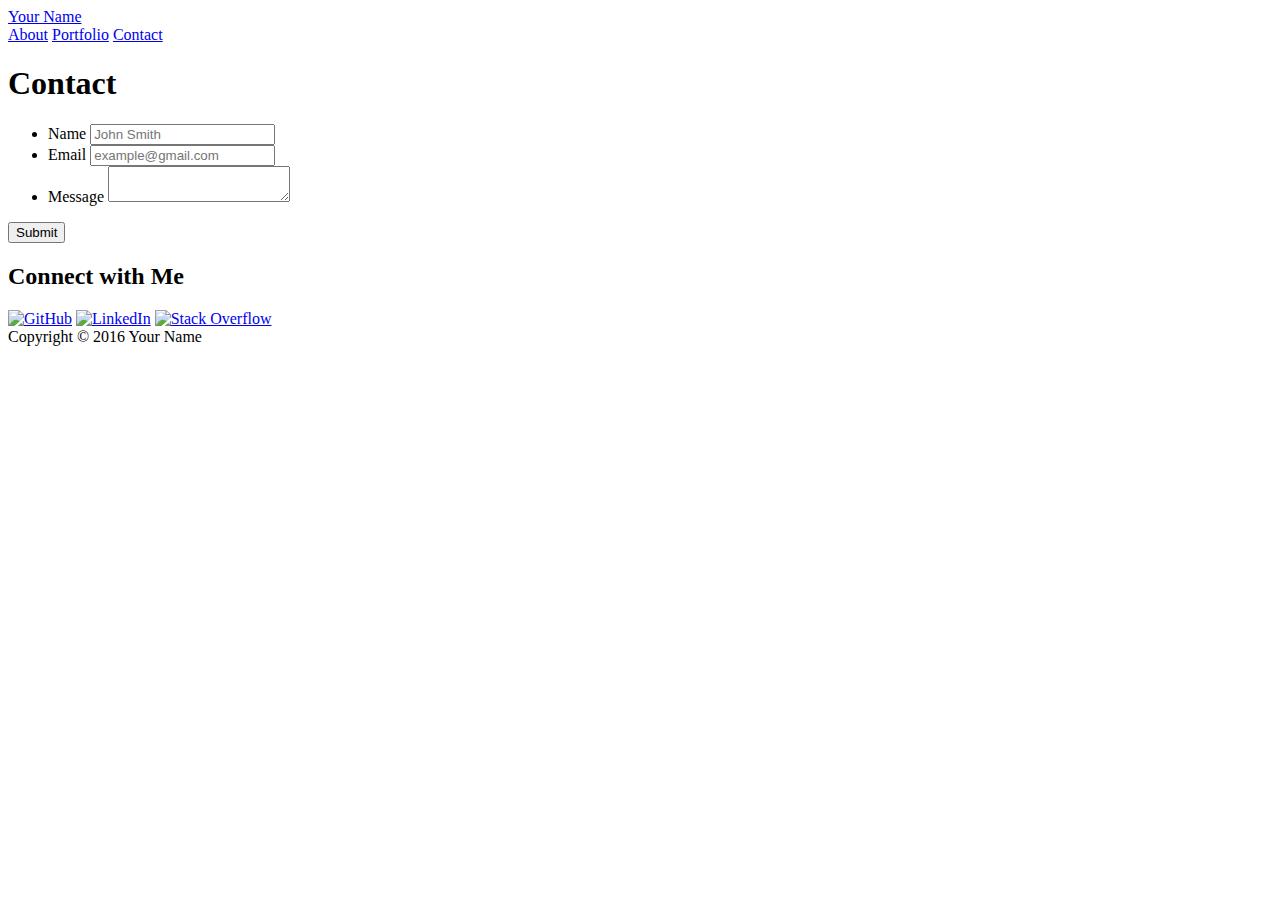
==== contact.html @ 5b7da8f0 "Template and CSS for Assignment 2, part 1" ====
<!doctype html>
<html lang="en-us">
<head>
  <meta charset="UTF-8">
  <title>Contact | Your Name</title>
  <link rel="stylesheet" type="text/css" href="assets/css/reset.css">
  <link rel="stylesheet" type="text/css" href="assets/css/style.css">
</head>
<body>
  <header id="masthead">
    <div class="container">
      <a href="index.html" id="logo">Your Name</a>
      <nav>
        <a href="index.html">About</a>
        <a href="portfolio.html">Portfolio</a>
        <a href="contact.html">Contact</a>
      </nav>
    </div>
  </header>
  <div id="main-container" class="container">
    <section class="main-section">
      <h1>Contact</h1>
      <form id="contact-form">
        <ul>
          <li>
            <label for="name">Name</label>
            <input type="text" id="name" name="name" placeholder="John Smith" required="required">
          </li>
          <li>
            <label for="email">Email</label>
            <input type="email" id="email" name="email" placeholder="example@gmail.com" required="required">
          </li>
          <li>
            <label for="message">Message</label>
            <textarea id="message" name="message" required="required"></textarea>
          </li>
        </ul>
        <input type="submit">
      </form>
    </section>
    <section class="sidebar">
      <div id="connect">
        <h2>Connect with Me</h2>
        <a href="#"><img src="assets/images/github-128.png" class="social" alt="GitHub" /></a>
        <a href="#"><img src="assets/images/linkedin-128.png" class="social" alt="LinkedIn" /></a>
        <a href="#"><img src="assets/images/stackoverflow-128.png" class="social" alt="Stack Overflow" /></a>
      </div>
    </section>
  </div>
  <footer>
    <div class="container">
      Copyright &copy; 2016 Your Name
    </div>
  </footer>
</body>
</html>
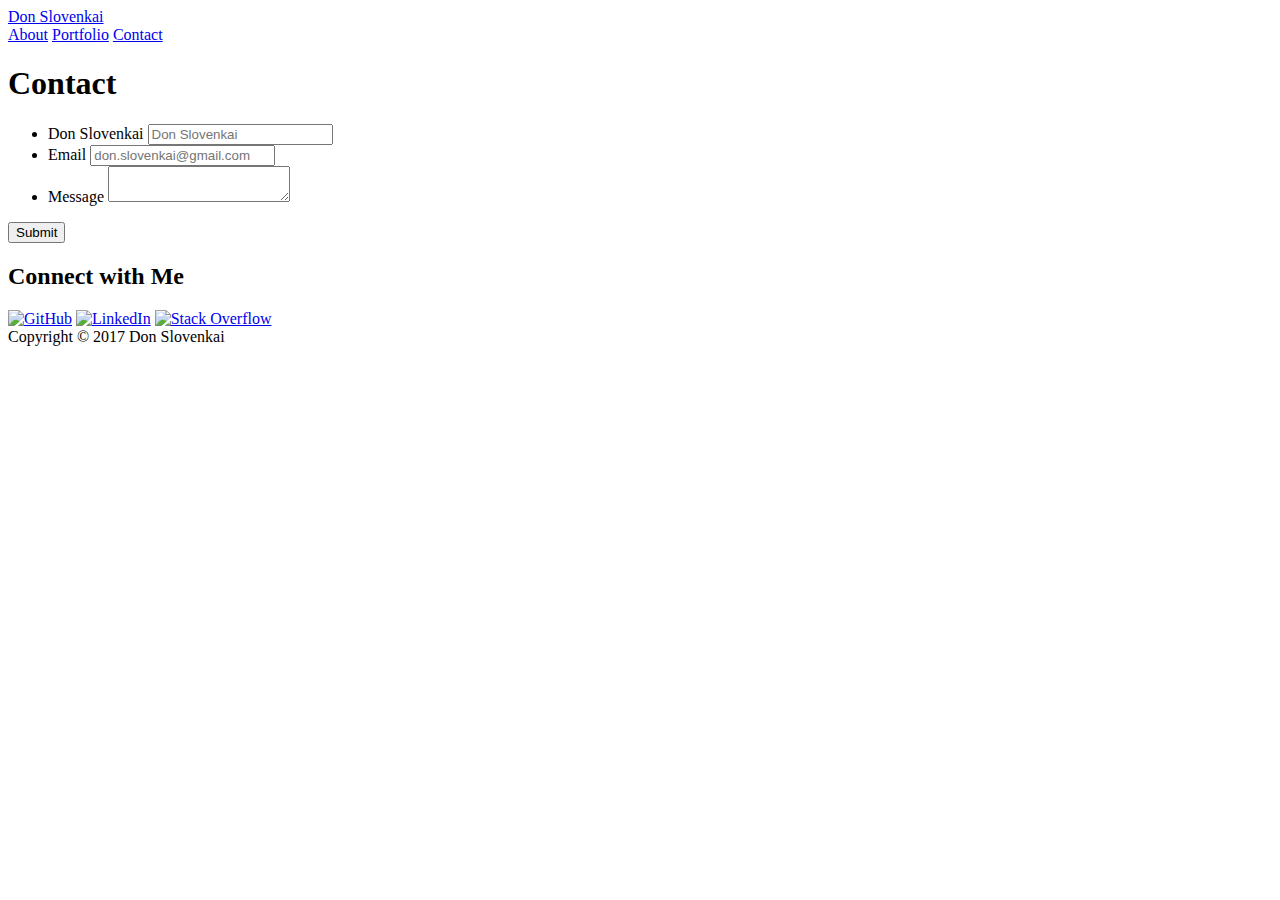
==== commit 86e19d91: "Updated files for assignment 2, part 1" ====
--- a/contact.html
+++ b/contact.html
@@ -2,14 +2,14 @@
 <html lang="en-us">
 <head>
   <meta charset="UTF-8">
-  <title>Contact | Your Name</title>
+  <title>Contact | Don Slovenkai</title>
   <link rel="stylesheet" type="text/css" href="assets/css/reset.css">
-  <link rel="stylesheet" type="text/css" href="assets/css/style.css">
+  <link rel="stylesheet" type="text/css" href="assets/css/style3.css">
 </head>
 <body>
   <header id="masthead">
     <div class="container">
-      <a href="index.html" id="logo">Your Name</a>
+      <a href="index.html" id="logo">Don Slovenkai</a>
       <nav>
         <a href="index.html">About</a>
         <a href="portfolio.html">Portfolio</a>
@@ -17,18 +17,21 @@
       </nav>
     </div>
   </header>
+
+  <!--Adds wrapper for media queries-->
+  <div class="wrapper">
   <div id="main-container" class="container">
     <section class="main-section">
       <h1>Contact</h1>
       <form id="contact-form">
         <ul>
           <li>
-            <label for="name">Name</label>
-            <input type="text" id="name" name="name" placeholder="John Smith" required="required">
+            <label for="name">Don Slovenkai</label>
+            <input type="text" id="name" name="name" placeholder="Don Slovenkai" required="required">
           </li>
           <li>
             <label for="email">Email</label>
-            <input type="email" id="email" name="email" placeholder="example@gmail.com" required="required">
+            <input type="email" id="email" name="email" placeholder="don.slovenkai@gmail.com" required="required">
           </li>
           <li>
             <label for="message">Message</label>
@@ -47,9 +50,11 @@
       </div>
     </section>
   </div>
+  <!--closes wrapper -->
+  </div>
   <footer>
     <div class="container">
-      Copyright &copy; 2016 Your Name
+      Copyright &copy; 2017 Don Slovenkai
     </div>
   </footer>
 </body>
